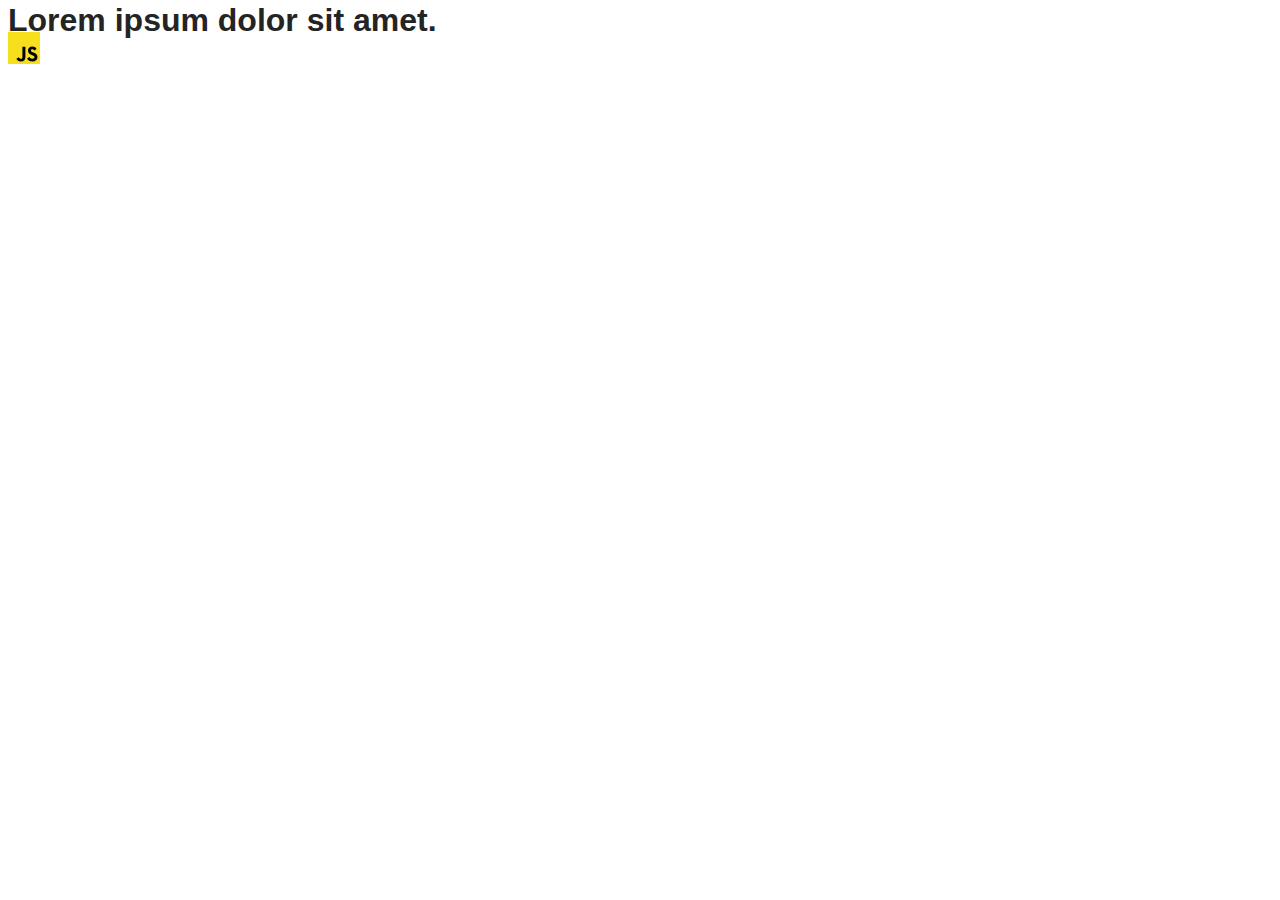
==== src/index.html @ 1b5f239c "Initial commit" ====
<!DOCTYPE html>
<html lang="en">
  <head>
    <meta charset="UTF-8" />
    <link rel="icon" type="image/svg+xml" href="/favicon.svg" />
    <meta name="viewport" content="width=device-width, initial-scale=1.0" />
    <title>Vanilla App Template</title>
    <link rel="stylesheet" href="./css/styles.css" />
  </head>
  <body>
    <load ="partials/header.html" />

    <section>
      <h1>Lorem ipsum dolor sit amet.</h1>
      <!-- Path to images as from index.html file -->
      <img src="./img/javascript.svg" alt="" />
    </section>

    <!-- Loads the specified .html file -->
    <load ="partials/vite-promo.html" />

    <script type="module" src="./main.js"></script>
  </body>
</html>
---- src/css/styles.css ----
/**
  |============================
  | include css partials with
  | default @import url()
  |============================
*/
@import url('./reset.css');
@import url('./vite-promo.css');
@import url('./header.css');

:root {
  font-family: Inter, Avenir, Helvetica, Arial, sans-serif;
  font-size: 16px;
  line-height: 24px;
  font-weight: 400;

  color: #242424;
  background-color: rgba(255, 255, 255, 0.87);

  font-synthesis: none;
  text-rendering: optimizeLegibility;
  -webkit-font-smoothing: antialiased;
  -moz-osx-font-smoothing: grayscale;
  -webkit-text-size-adjust: 100%;
}
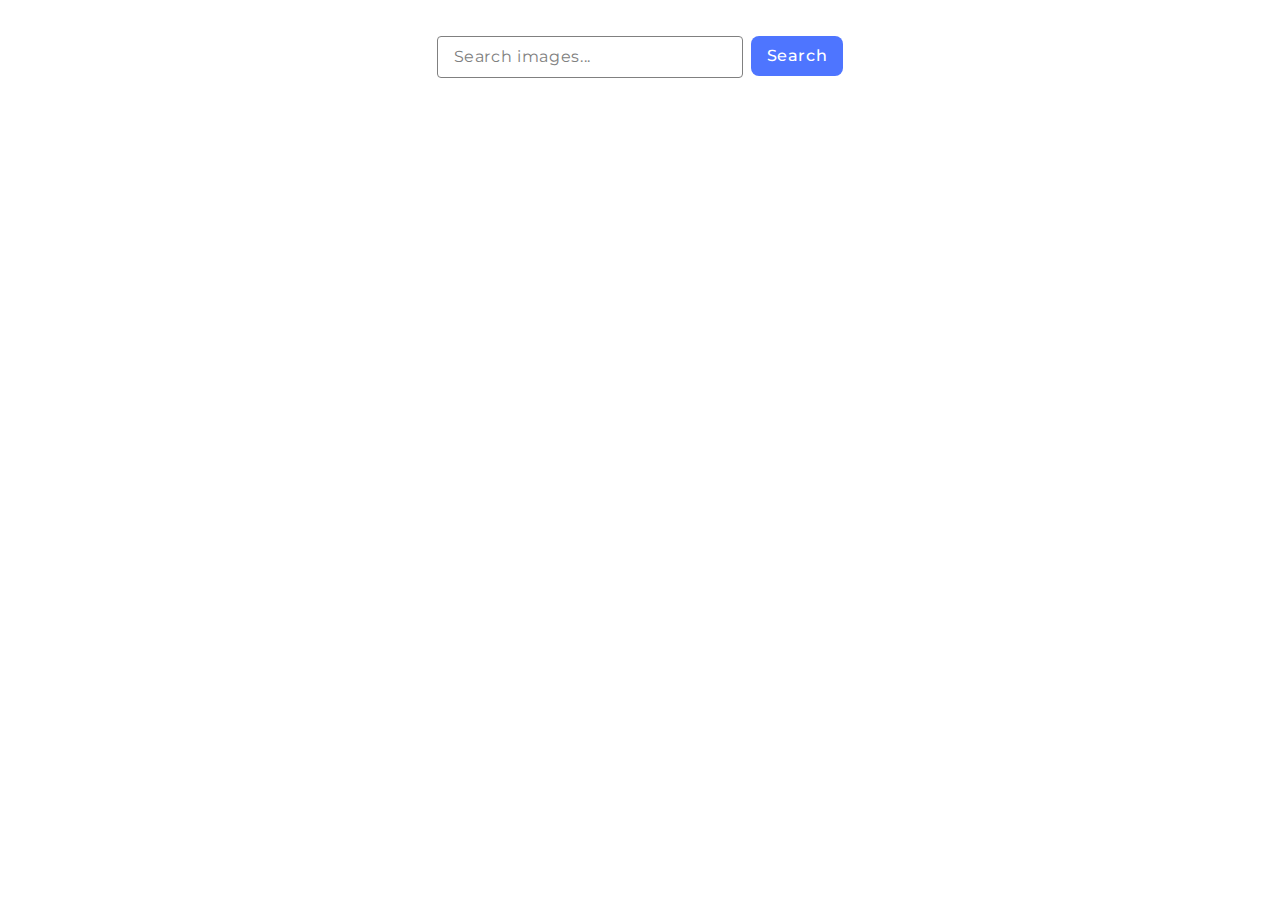
==== commit cd2d8aba: "asd" ====
--- a/src/index.html
+++ b/src/index.html
@@ -2,23 +2,25 @@
 <html lang="en">
   <head>
     <meta charset="UTF-8" />
-    <link rel="icon" type="image/svg+xml" href="/favicon.svg" />
     <meta name="viewport" content="width=device-width, initial-scale=1.0" />
     <title>Vanilla App Template</title>
     <link rel="stylesheet" href="./css/styles.css" />
+    <script defer type="module" src="./main.js"></script>
   </head>
   <body>
-    <load ="partials/header.html" />
-
-    <section>
-      <h1>Lorem ipsum dolor sit amet.</h1>
-      <!-- Path to images as from index.html file -->
-      <img src="./img/javascript.svg" alt="" />
-    </section>
-
-    <!-- Loads the specified .html file -->
-    <load ="partials/vite-promo.html" />
-
-    <script type="module" src="./main.js"></script>
+    <form class="form">
+      <div class="user-input-container">
+        <input
+          name="input"
+          type="text"
+          required
+          placeholder="Search images..."
+          class="request-input"
+        />
+        <button type="submit" class="btn fetching-btn">Search</button>
+      </div>
+      <ul class="gallery"></ul>
+      <button id="more" type="submit" class="btn more">Load more</button>
+    </form>
   </body>
 </html>
--- a/src/css/styles.css
+++ b/src/css/styles.css
@@ -1,15 +1,10 @@
-/**
-  |============================
-  | include css partials with
-  | default @import url()
-  |============================
-*/
+@import url('https://fonts.googleapis.com/css2?family=Montserrat:ital,wght@0,400;0,500;0,600;1,700&display=swap');
+
 @import url('./reset.css');
-@import url('./vite-promo.css');
-@import url('./header.css');
+@import url('./gallery.css');
 
 :root {
-  font-family: Inter, Avenir, Helvetica, Arial, sans-serif;
+  font-family: 'Montserrat', sans-serif;
   font-size: 16px;
   line-height: 24px;
   font-weight: 400;
